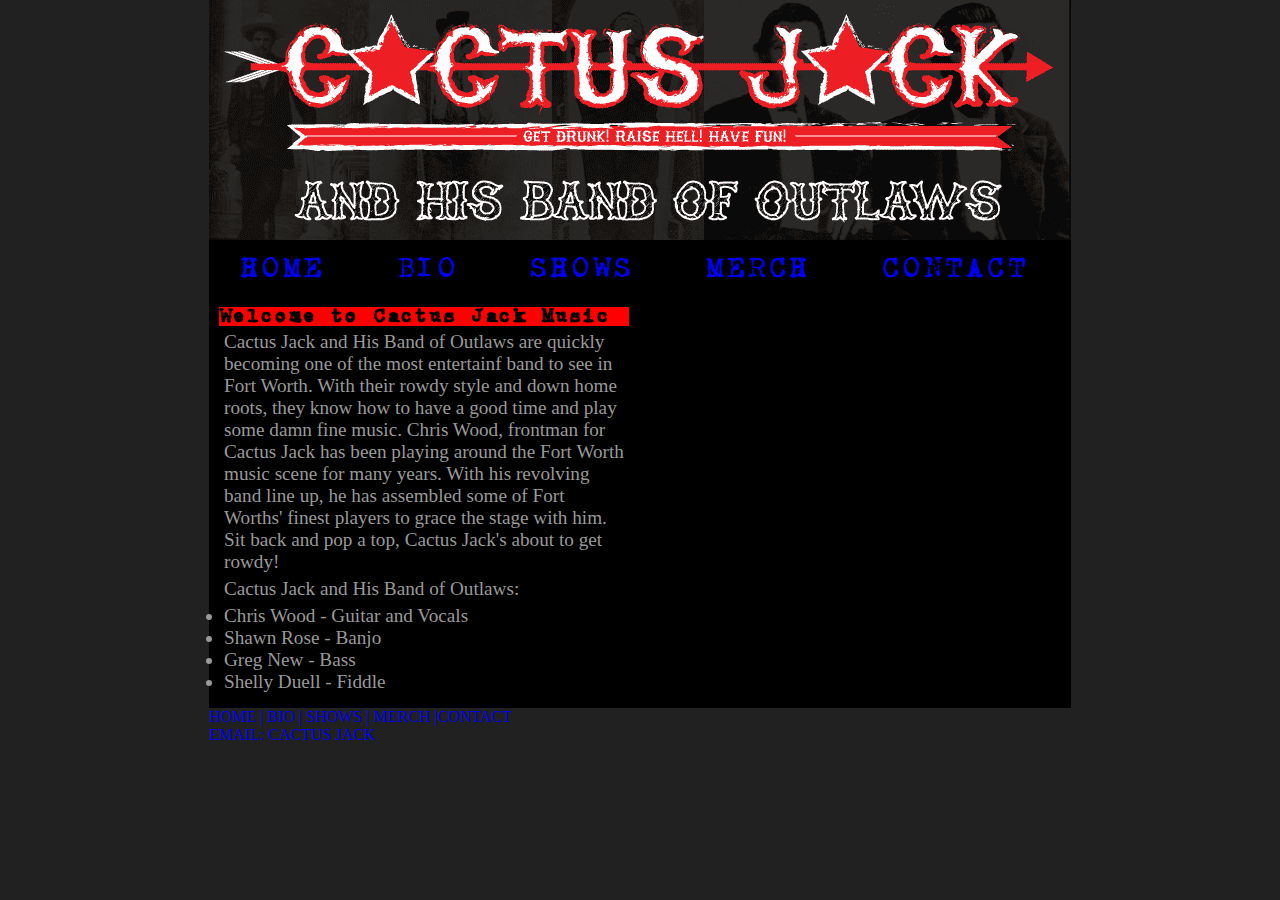
==== index.html @ c074b25d "Initial Upload" ====
﻿<!DOCTYPE html PUBLIC "-//W3C//DTD XHTML 1.0 Transitional//EN" "http://www.w3.org/TR/xhtml1/DTD/xhtml1-transitional.dtd">
<html dir="ltr" xmlns="http://www.w3.org/1999/xhtml">

<head>
    <meta content="en-us" http-equiv="Content-Language" />
    <title>Cactus Jack Music | Home</title>
    <meta content="text/html; charset=utf-8" http-equiv="Content-Type" />
    <meta content="Cactus Jack, Texas Country, Hillbilly Music, Fort Worth Music" name="keywords" />
    <meta content="Welcome to Cactus Jack Music.  Texas style bluegrass and country roots music with attidude." name="description" />
    <link href="css/cacstyle.css" rel="stylesheet" type="text/css" />
    <link href="css/fonts.css" rel="stylesheet" type="text/css" />
</head>

<body>

<div id="container">

<!--TOP OF PAGE-->
    <div id="masthead">
        <div id="header">
        </div>
        <div id="topNav">
                <ul>
                    <li class="index"><a href="index.html">Home</a></li>
                    <li class="bio"><a href="bio.html">Bio</a></li>
                    <li class="shows"><a href="shows.html">Shows</a></li>
                    <li class="merch"><a href="merch.html">Merch</a></li>
                    <li class="contact"><a href="contact.html">Contact</a></li>
                </ul>
        </div>
	</div>
    
 <!--MAIN CONTENT-->   
    <div id="main">
       
<!-- For Later Use   
            <div id="left_col">
            </div>
            <div id="right_col">
        </div>
-->
        <div id="page_content">

            <div id="col1">
            <h1>Welcome to Cactus Jack Music</h1>
            <p class="text">Cactus Jack and His Band of Outlaws are quickly becoming one of the most entertainf band to see in Fort Worth.  With their rowdy style and down home roots, they know how to have a good time and play some damn fine music.  Chris Wood, frontman for Cactus Jack has been playing around the Fort Worth music scene for many years.  With his revolving band line up, he has assembled some of Fort Worths' finest players to grace the stage with him.  Sit back and pop a top,  Cactus Jack's about to get rowdy!</p>
            <p class="text">Cactus Jack and His Band of Outlaws:</p>
            <ul class="text">
              <li>Chris Wood - Guitar and Vocals</li>
              <li> Shawn Rose - Banjo</li>
              <li> Greg New - Bass</li>
              <li> Shelly Duell - Fiddle</li>         
            </ul>
            </div>

        </div>
    </div>

    
 <!--FOOTER-->     
    
    <div id="footer">
        <a href="index.html"> Home |</a><a href="bio.html"> Bio |</a>
        <a href="shows.html"> Shows |</a><a href="merch.html"> Merch |</a><a href="contact.html">Contact</a>
        <br />
        <a href="mailto:roserambleson@gmail.com">email: Cactus Jack</a>
    </div>

</div><!--END CONTAINER-->


    <script type="text/javascript" src="js/jquery-1.11.0.js"></script>
    <script type="text/javascript" src="js/cacjs.js"></script>
</body>

</html>
---- css/cacstyle.css ----
﻿/* CACTUS JACK - CSS layout - SHAWN ROSE
------------------------------------------------------*/


/*---RESET---*/ 
html, body, div, span, applet, object, iframe, h1, h2, h3, h4, h5, h6, p, blockquote, pre, a, abbr, acronym, address, big, cite, code, del, dfn, em, font, img, ins, kbd, q, s, samp, small, strike, strong, sub, sup, tt, var, dl, dt, dd, ol, ul, li, fieldset, form, label, legend, table, caption, tbody, tfoot, thead, tr, th, td {    
    border: 0;
    font-family: inherit;
    font-size: 100%;  
    font-style: inherit;    
    font-weight: inherit;   
    margin: 0;    
    outline: 0;  
    padding: 0;    
    vertical-align: baseline; 
}

/*---GLOBAL---*/

body {
	background-color: #212121;
	margin: 0;
	padding: 0;
}

h1 {
	background-color:#F00;
    font-family: carbontyperegular, sans-serif;
	font-weight: bold;
	font-size: 1.2em;
	margin: 0;
}

#container {
	margin: 0px auto;
    width: 862px;
}

img.border {
    border: 7px solid #999;
    margin: 0px 12px 0px 0px;
}

.left {
	float: left;
}

.right {
	float: right;
}

.text {
	color: #999 ;
	font-size: 1.2em;
	margin: 5px;
}

/*---HEADER---*/

#masthead {
}

#header {
	background-image: url('../img/header.png');
	background-color: #000;
    position: relative;
	height: 240px;
	width: 862px;
}

    /*---NAV---*/

#topNav {
	background-color: #000;
    margin: 0px; 	
	padding: 15px 0 5px;
}

#topNav ul li {
	display: inline;
    font-family: carbontyperegular, sans-serif;
    font-size: 1.7em;
	font-weight: 400;
	letter-spacing: 1px;
	margin: 0 35px 0 32px;
	text-align: center;
    text-decoration: none;
	text-transform: uppercase;
}

#topNav li a:hover {
      color: #c00;
      background-color: #999; }


/*---CONTENT---*/

#main {
	background-color: #000;	
	margin: 0px 0;
	min-width: 862px;
	width: 100%;
}

#page_content {
    display: inline-block;
	//padding: 5px 0 10px 0;
    width: 862px;
}

    /*---PAGE COLS---*/

#col1 {
	width: 410px;
    padding: 20px 10px 10px;
}
#col2 {
	width: 410px;
    padding: 20px 5px 10px;
}
}

/*---FOOTER---*/

#footer {
	clear: both;
	font-color: #FFF;
    font-size: 1em;
	padding: 15px;
	text-align: center;
}


/* COMMON LINKS */

a:link {
    text-decoration: none;
	text-transform: uppercase;
}
a:visited {
	text-decoration: none;
	color: #999;
}
a:hover {
	text-decoration: none;
	color: #F00;
}
a:active {
	text-decoration: none;
}

  /*FOR LATER USE*/

#left_col {
	float: left;
	width: 200px;
}

#right_col {
	float: right;
	width: 200px;
}
---- css/fonts.css ----
/*FONTS*/



@font-face {
    font-family: 'carbontyperegular';
    src: url('../fonts/carbontype-webfont.eot');
    src: url('../fonts/carbontype-webfont.eot?#iefix') format('embedded-opentype'),
         url('../fonts/carbontype-webfont.woff') format('woff'),
         url('../fonts/carbontype-webfont.ttf') format('truetype'),
         url('../fonts/carbontype-webfont.svg#carbontyperegular') format('svg');
    font-weight: normal;
    font-style: normal;

}
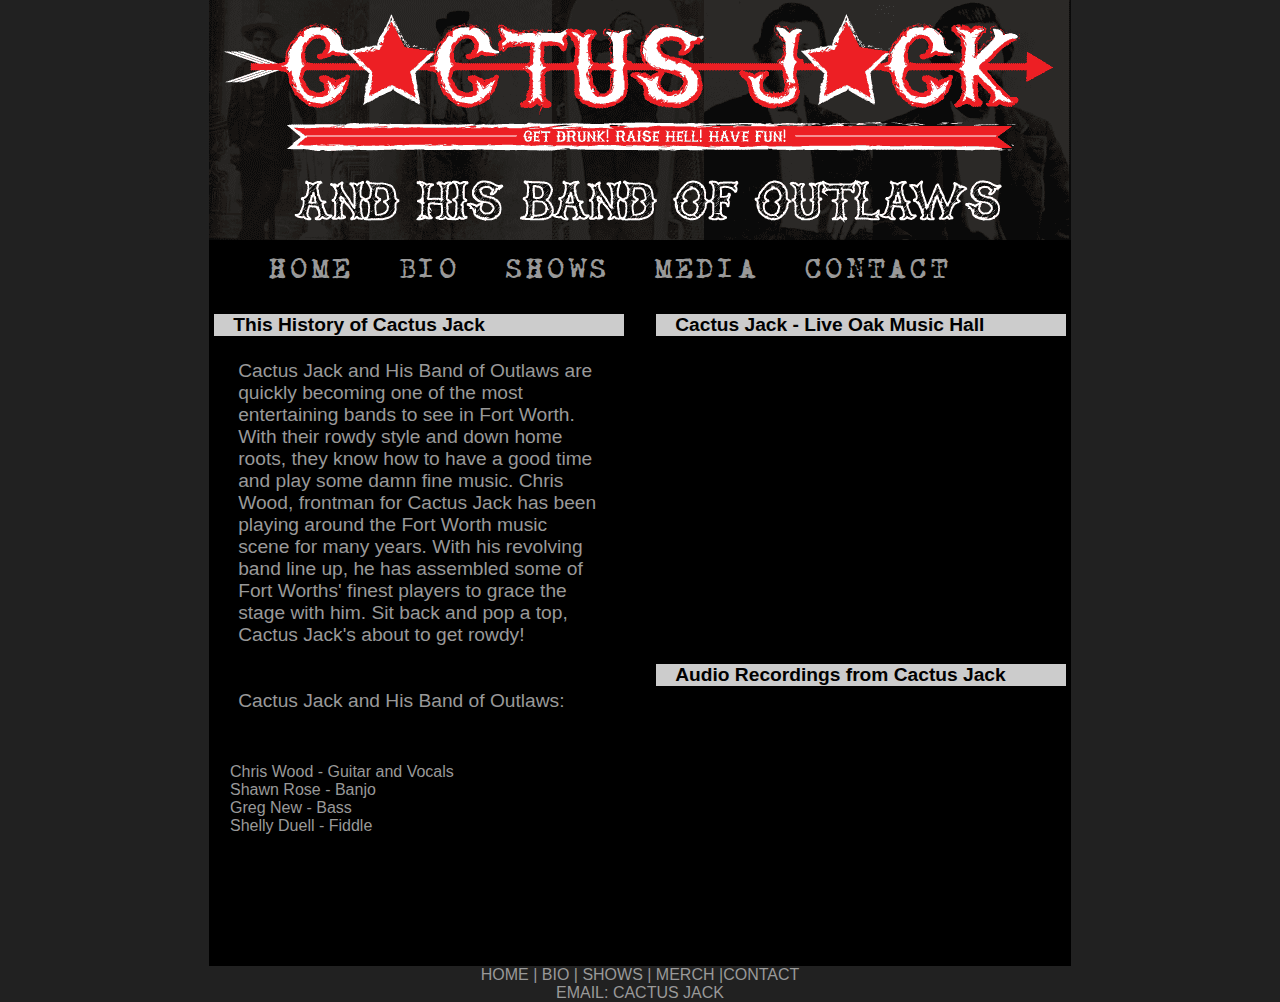
==== commit cbcb4f9e: "First Dev Push" ====
--- a/index.html
+++ b/index.html
@@ -1,76 +1,70 @@
 ﻿<!DOCTYPE html PUBLIC "-//W3C//DTD XHTML 1.0 Transitional//EN" "http://www.w3.org/TR/xhtml1/DTD/xhtml1-transitional.dtd">
 <html dir="ltr" xmlns="http://www.w3.org/1999/xhtml">
-
 <head>
     <meta content="en-us" http-equiv="Content-Language" />
-    <title>Cactus Jack Music | Home</title>
+    <title>CACTUS JACK MUSIC | OFFICIAL SITE</title>
     <meta content="text/html; charset=utf-8" http-equiv="Content-Type" />
     <meta content="Cactus Jack, Texas Country, Hillbilly Music, Fort Worth Music" name="keywords" />
     <meta content="Welcome to Cactus Jack Music.  Texas style bluegrass and country roots music with attidude." name="description" />
+    <meta name="viewport" content="width=device-width" />
+    <link rel="stylesheet" href="css/normalize.css">
     <link href="css/cacstyle.css" rel="stylesheet" type="text/css" />
     <link href="css/fonts.css" rel="stylesheet" type="text/css" />
 </head>
-
 <body>
-
-<div id="container">
-
-<!--TOP OF PAGE-->
-    <div id="masthead">
-        <div id="header">
+    <div id="container">
+    <!--TOP OF PAGE-->
+        <div id="masthead">
+            <div id="header">
+            </div>
+            <div id="topNav">
+                    <ul>
+                        <li class="index"><a href="index.html">Home</a></li>
+                        <li class="bio"><a href="bio.html">Bio</a></li>
+                        <li class="shows"><a href="shows.html">Shows</a></li>
+                        <li class="merch"><a href="merch.html">media</a></li>
+                        <li class="contact"><a href="contact.html">Contact</a></li>
+                    </ul>
+            </div>
+	    </div>
+     <!--MAIN CONTENT-->   
+        <div id="main">
+    <!-- For Later Use   
+                <div id="left_col">
+                </div>
+                <div id="right_col">
+            </div>
+    -->
+            <div id="page_content">
+                        <div id="col1" class="left">
+                        <h1>This History of Cactus Jack</h1>
+                        <p class="text">Cactus Jack and His Band of Outlaws are quickly becoming one of the most entertaining bands to see in Fort Worth.  With their rowdy style and down home roots, they know how to have a good time and play some damn fine music.  Chris Wood, frontman for Cactus Jack has been playing around the Fort Worth music scene for many years.  With his revolving band line up, he has assembled some of Fort Worths' finest players to grace the stage with him.  Sit back and pop a top,  Cactus Jack's about to get rowdy!</p>
+                <p class="text">Cactus Jack and His Band of Outlaws:</p>
+            	    <ul class="text">
+                            <li>Chris Wood - Guitar and Vocals</li>
+                            <li> Shawn Rose - Banjo</li>
+                            <li> Greg New - Bass</li>
+                            <li> Shelly Duell - Fiddle</li>         
+                    </ul>
+                    </div>
+                    <div id="col2" class="right" >
+                        <h1>Cactus Jack - Live Oak Music Hall</h1>
+                        <p><iframe width="410" height="308" src="http://www.youtube.com/embed/5hkYA6zqtO8" frameborder="0" allowfullscreen></iframe></p>
+                    </div>
+                    
+                    <div id="col1" class="widget_iframe right"> <h1>Audio Recordings from Cactus Jack</h1> <iframe class="widget_iframe" src="http://www.reverbnation.com/widget_code/html_widget/artist_2877133?widget_id=50&amp;posted_by=artist_2877133&pwc[design]=customized&pwc[background_color]=%23333333&pwc[included_songs]=1&pwc[photo]=0%2C1&pwc[size]=custom" width="100%" height="275px" frameborder="0" scrolling="no"></iframe><div class="footer_branding" style="margin-top:-5px;font-size:10px;font-family:Arial;"></div>
+                    </div>
+            </div>
         </div>
-        <div id="topNav">
-                <ul>
-                    <li class="index"><a href="index.html">Home</a></li>
-                    <li class="bio"><a href="bio.html">Bio</a></li>
-                    <li class="shows"><a href="shows.html">Shows</a></li>
-                    <li class="merch"><a href="merch.html">Merch</a></li>
-                    <li class="contact"><a href="contact.html">Contact</a></li>
-                </ul>
-        </div>
-	</div>
-    
- <!--MAIN CONTENT-->   
-    <div id="main">
-       
-<!-- For Later Use   
-            <div id="left_col">
+     </div><!--END CONTAINER-->
+     <!--FOOTER-->     
+            <div id="footer">
+                <a href="index.html"> Home |</a><a href="bio.html"> Bio |</a>
+                <a href="shows.html"> Shows |</a><a href="merch.html"> Merch |</a><a href="contact.html">Contact</a>
+                <br />
+                <a href="mailto:roserambleson@gmail.com">email: Cactus Jack</a>
             </div>
-            <div id="right_col">
-        </div>
--->
-        <div id="page_content">
-
-            <div id="col1">
-            <h1>Welcome to Cactus Jack Music</h1>
-            <p class="text">Cactus Jack and His Band of Outlaws are quickly becoming one of the most entertainf band to see in Fort Worth.  With their rowdy style and down home roots, they know how to have a good time and play some damn fine music.  Chris Wood, frontman for Cactus Jack has been playing around the Fort Worth music scene for many years.  With his revolving band line up, he has assembled some of Fort Worths' finest players to grace the stage with him.  Sit back and pop a top,  Cactus Jack's about to get rowdy!</p>
-            <p class="text">Cactus Jack and His Band of Outlaws:</p>
-            <ul class="text">
-              <li>Chris Wood - Guitar and Vocals</li>
-              <li> Shawn Rose - Banjo</li>
-              <li> Greg New - Bass</li>
-              <li> Shelly Duell - Fiddle</li>         
-            </ul>
-            </div>
-
-        </div>
-    </div>
-
-    
- <!--FOOTER-->     
-    
-    <div id="footer">
-        <a href="index.html"> Home |</a><a href="bio.html"> Bio |</a>
-        <a href="shows.html"> Shows |</a><a href="merch.html"> Merch |</a><a href="contact.html">Contact</a>
-        <br />
-        <a href="mailto:roserambleson@gmail.com">email: Cactus Jack</a>
-    </div>
-
-</div><!--END CONTAINER-->
-
-
     <script type="text/javascript" src="js/jquery-1.11.0.js"></script>
     <script type="text/javascript" src="js/cacjs.js"></script>
 </body>
-
 </html>
--- a/css/cacstyle.css
+++ b/css/cacstyle.css
@@ -1,19 +1,5 @@
 ﻿/* CACTUS JACK - CSS layout - SHAWN ROSE
 ------------------------------------------------------*/
-
-
-/*---RESET---*/ 
-html, body, div, span, applet, object, iframe, h1, h2, h3, h4, h5, h6, p, blockquote, pre, a, abbr, acronym, address, big, cite, code, del, dfn, em, font, img, ins, kbd, q, s, samp, small, strike, strong, sub, sup, tt, var, dl, dt, dd, ol, ul, li, fieldset, form, label, legend, table, caption, tbody, tfoot, thead, tr, th, td {    
-    border: 0;
-    font-family: inherit;
-    font-size: 100%;  
-    font-style: inherit;    
-    font-weight: inherit;   
-    margin: 0;    
-    outline: 0;  
-    padding: 0;    
-    vertical-align: baseline; 
-}
 
 /*---GLOBAL---*/
 
@@ -24,11 +10,29 @@
 }
 
 h1 {
-	background-color:#F00;
-    font-family: carbontyperegular, sans-serif;
+	background-color: #ccc;
+	color: #000;
+    font-family: latin_modern_sans10_regular, sans-serif;
 	font-weight: bold;
 	font-size: 1.2em;
 	margin: 0;
+	padding: 0 1em;
+}
+
+p {
+	color: #999 ;
+	font-size: 1.2em;
+	margin: 5px;
+}
+
+.text {
+	padding: 1em;
+}
+
+li {
+	color: #999;
+	list-style-type: none;
+	
 }
 
 #container {
@@ -49,11 +53,15 @@
 	float: right;
 }
 
-.text {
-	color: #999 ;
-	font-size: 1.2em;
-	margin: 5px;
-}
+.tableContact {
+	border: none;
+	cellspacing:2;
+	cellpadding: 4; 
+	width: 450px;
+	background-color: #999;
+}
+
+
 
 /*---HEADER---*/
 
@@ -72,17 +80,20 @@
 
 #topNav {
 	background-color: #000;
-    margin: 0px; 	
-	padding: 15px 0 5px;
-}
-
-#topNav ul li {
+	overflow: hidden;
+}
+
+#topNav li {
+	margin: 0;	
+}
+
+#topNav li {
 	display: inline;
     font-family: carbontyperegular, sans-serif;
     font-size: 1.7em;
 	font-weight: 400;
 	letter-spacing: 1px;
-	margin: 0 35px 0 32px;
+	padding: 0 20px 0 20px;
 	text-align: center;
     text-decoration: none;
 	text-transform: uppercase;
@@ -104,7 +115,7 @@
 
 #page_content {
     display: inline-block;
-	//padding: 5px 0 10px 0;
+	padding: 5px 0 10px 0;
     width: 862px;
 }
 
@@ -112,21 +123,30 @@
 
 #col1 {
 	width: 410px;
-    padding: 20px 10px 10px;
-}
+    padding: 10px 5px 0px;
+}
+
 #col2 {
 	width: 410px;
-    padding: 20px 5px 10px;
-}
-}
-
+    padding: 10px 5px 0px;
+}
+
+#col1.reverb {
+	width:390px;
+	height:300px;
+	margin:0;
+	padding:0;
+	border:0;"
+}
 /*---FOOTER---*/
 
 #footer {
+	border: thick;
 	clear: both;
+	width: 100%;
 	font-color: #FFF;
     font-size: 1em;
-	padding: 15px;
+	margin: auto;
 	text-align: center;
 }
 
@@ -134,6 +154,7 @@
 /* COMMON LINKS */
 
 a:link {
+	color: #999;
     text-decoration: none;
 	text-transform: uppercase;
 }
@@ -149,6 +170,53 @@
 	text-decoration: none;
 }
 
+ /* MEDIA GALLERY PAGE */
+ #gallery {
+    position: relative;
+    display: block;
+	float: left;
+    width: 0;
+    padding-bottom: 10px;
+    margin: 0 auto;
+}
+
+#gallery li {
+    display: block;
+    float: left;
+    width: 280px;
+    margin: 0 30px 20px 0;
+    padding: 0;
+}
+
+#gallery li a img {
+    display: block;
+    width: 260px;
+    height: 130px;
+    border: 10px solid #E0E0E0;
+    margin: 0;
+    padding: 0;
+    -webkit-transition: all 1s ease-out;
+    -moz-transition: all 1s ease-out;
+    -o-transition: all 1s ease-out;
+    -ms-transition: all 1s ease-out;
+    transition: all 1s ease-out;
+}
+
+#gallery li a:hover img {
+    -webkit-border-radius: 10px;
+    -moz-border-radius: 10px;
+    border-radius: 10px;
+    border-color: #B4B4B4;
+    -webkit-transition: all 1s ease-out;
+    -moz-transition: all 1s ease-out;
+    -o-transition: all 1s ease-out;
+    -ms-transition: all 1s ease-out;
+    transition: all 1s ease-out;
+}
+
+/*PRETTY PHOTO GALLERY PAGE */
+
+ 
   /*FOR LATER USE*/
 
 #left_col {
--- a/css/fonts.css
+++ b/css/fonts.css
@@ -1,6 +1,23 @@
 /*FONTS*/
 
+/*H1 FONT */
 
+@font-face {
+    font-family: 'latin_modern_sans10_regular';
+    src: url('./fonts/lmsans10-regular-webfont.eot');
+    src: url('./fonts/lmsans10-regular-webfont.eot?#iefix') format('embedded-opentype'),
+         url('./fonts/lmsans10-regular-webfont.woff') format('woff'),
+         url('./fonts/lmsans10-regular-webfont.ttf') format('truetype'),
+         url('./fonts/lmsans10-regular-webfont.svg#latin_modern_sans10_regular') format('svg');
+    font-weight: normal;
+    font-style: normal;
+
+}
+
+
+
+
+/* TOP NAV MENU FONT ---*/
 
 @font-face {
     font-family: 'carbontyperegular';
@@ -12,4 +29,7 @@
     font-weight: normal;
     font-style: normal;
 
-}+}
+
+
+
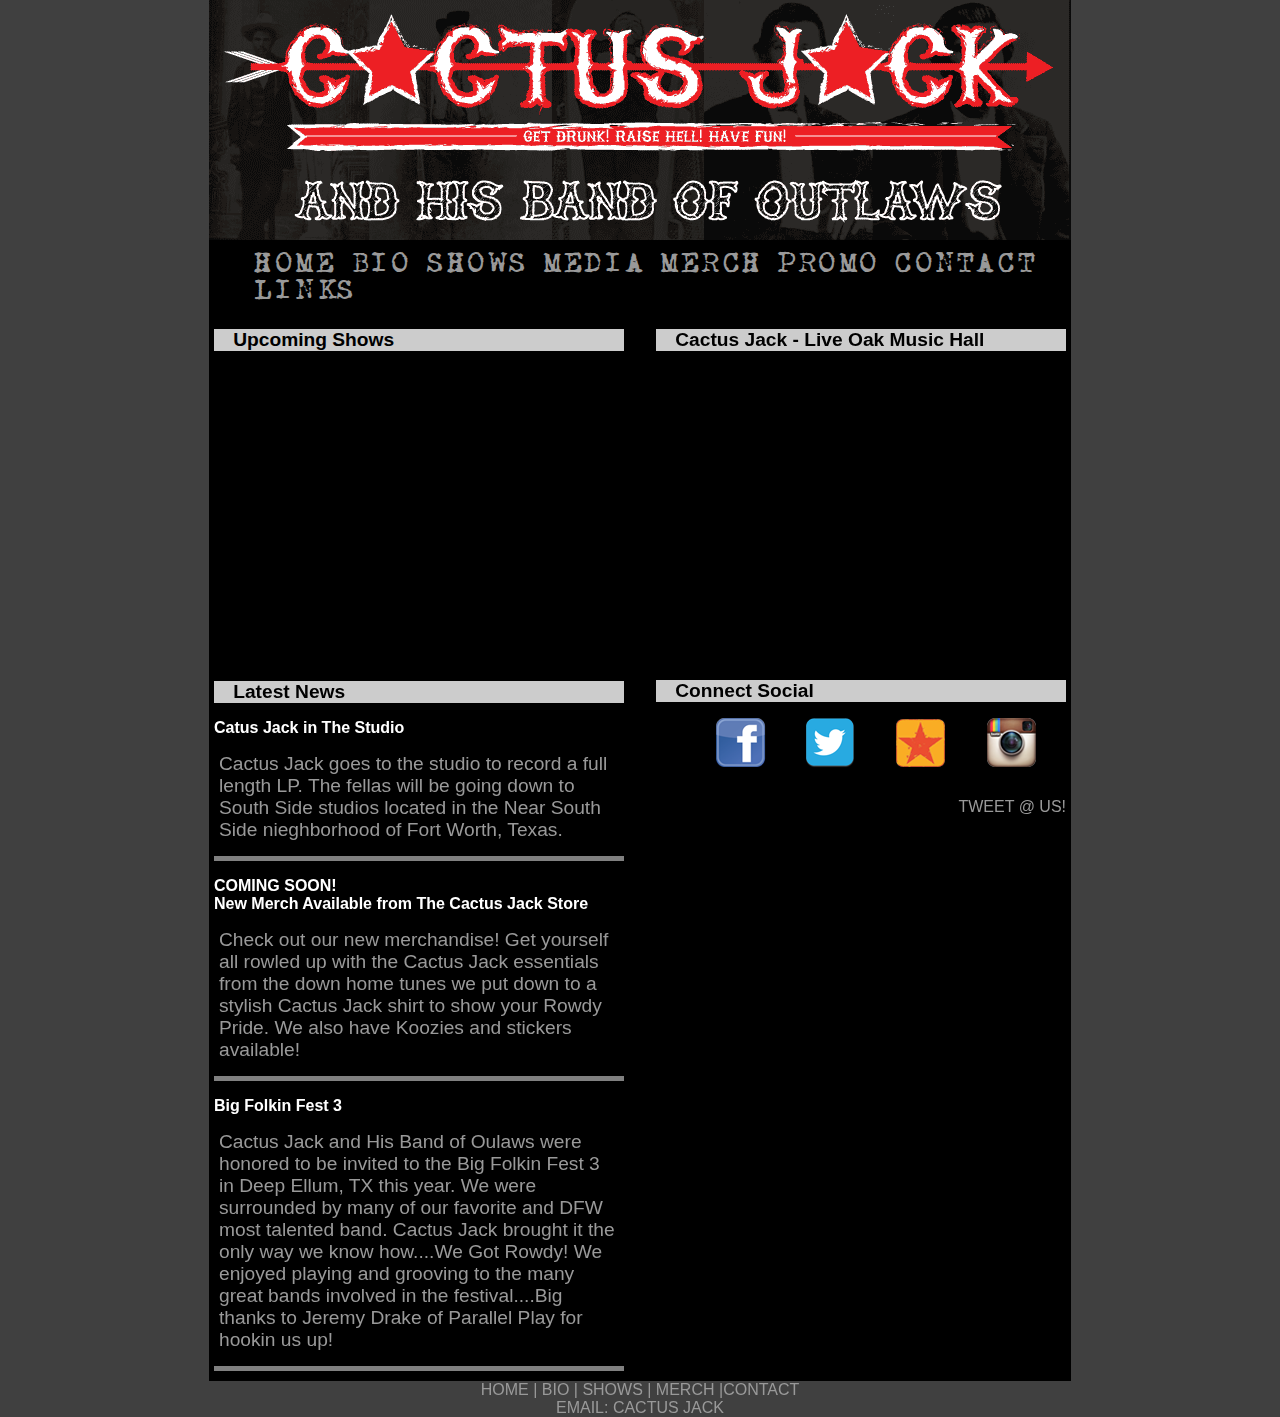
==== commit c97b4d0f: "Middle of Project 4.16" ====
--- a/index.html
+++ b/index.html
@@ -4,8 +4,8 @@
     <meta content="en-us" http-equiv="Content-Language" />
     <title>CACTUS JACK MUSIC | OFFICIAL SITE</title>
     <meta content="text/html; charset=utf-8" http-equiv="Content-Type" />
-    <meta content="Cactus Jack, Texas Country, Hillbilly Music, Fort Worth Music" name="keywords" />
-    <meta content="Welcome to Cactus Jack Music.  Texas style bluegrass and country roots music with attidude." name="description" />
+    <meta content="Cactus Jack, Texas Country, Hillbilly Music, Fort Worth Music, Chris Wood, Shawn Rose, Grew New, Shelly Duell, Darrin Kobetich" name="keywords" />
+    <meta content="Welcome to Cactus Jack Music.  Texas style bluegrass and country roots music with attidude. Fort Worth,TX -  Grandbury, TX" name="description" />
     <meta name="viewport" content="width=device-width" />
     <link rel="stylesheet" href="css/normalize.css">
     <link href="css/cacstyle.css" rel="stylesheet" type="text/css" />
@@ -13,58 +13,92 @@
 </head>
 <body>
     <div id="container">
-    <!--TOP OF PAGE-->
+<!--TOP OF PAGE-->
         <div id="masthead">
             <div id="header">
             </div>
             <div id="topNav">
-                    <ul>
-                        <li class="index"><a href="index.html">Home</a></li>
-                        <li class="bio"><a href="bio.html">Bio</a></li>
-                        <li class="shows"><a href="shows.html">Shows</a></li>
-                        <li class="merch"><a href="merch.html">media</a></li>
-                        <li class="contact"><a href="contact.html">Contact</a></li>
-                    </ul>
+                <ul>
+                    <li class="index"><a href="index.html">Home</a></li>
+                    <li class="bio"><a href="bio.html">Bio</a></li>
+                    <li class="shows"><a href="shows.html">Shows</a></li>
+                    <li class="media"><a href="media.html">media</a></li>
+                    <li class="merch"><a href="merch.html">merch</a></li>
+                    <li class="promo"><a href="press.html">promo</a></li>
+                    <li class="contact"><a href="contact.html">Contact</a></li>
+                    <li class="contact"><a href="#">Links</a></li>
+                </ul>
             </div>
 	    </div>
-     <!--MAIN CONTENT-->   
+<!--MAIN CONTENT-->   
         <div id="main">
-    <!-- For Later Use   
-                <div id="left_col">
+            <div id="page_content">
+<!--LEFT COLUMN--> 
+    <!--REVERB SHOWS-->
+                 <div class="col1 left">
+                    <div id="upcoming-shows">
+                        <h1>Upcoming Shows</h1>
+                        <div class="widget_iframe" style="display:inline-block;width:410px;height:275px;margin:0;padding:0;border:0;"><iframe class="widget_iframe" src="http://www.reverbnation.com/widget_code/html_widget/artist_2877133?widget_id=52&amp;posted_by=artist_2877133&pwc[design]=customized&pwc[background_color]=%23333333&pwc[layout]=compact&pwc[show_map]=0&pwc[size]=custom" width="100%" height="100%" frameborder="0" scrolling="no"></iframe></div>
+                    </div>
+    <!--LATEST NEWS-->  
+                     <div id="latest-news">
+                        <h1>Latest News</h1>
+                        <div class="news">
+                            <h3>Catus Jack in The Studio </h3>  
+                            <p>Cactus Jack goes to the studio to record a full length LP.  The fellas will be going down to South Side studios located in the Near South Side nieghborhood of Fort Worth, Texas.</p>      
+                        </div>
+                        <div class="news">
+                                <h3>COMING SOON! <br />New Merch Available from The Cactus Jack Store</h3>  
+                            <p>Check out our new merchandise!  Get yourself all rowled up with the Cactus Jack essentials from the down home tunes we put down to a stylish Cactus Jack shirt to show your Rowdy Pride.  We also have Koozies and stickers available!</p>      
+                        </div>
+                        <div class="news">
+                            <h3>Big Folkin Fest 3</h3>  
+                            <p>Cactus Jack and His Band of Oulaws were honored to be invited to the Big Folkin Fest 3 in Deep Ellum, TX this year.  We were surrounded by many of our favorite and DFW most talented band.  Cactus Jack brought it the only way we know how....We Got Rowdy!  We enjoyed playing and grooving to the many great bands involved in the festival....Big thanks to Jeremy Drake of Parallel Play for hookin us up!</p>      
+                        </div>
+                    </div>
                 </div>
-                <div id="right_col">
-            </div>
-    -->
-            <div id="page_content">
-                        <div id="col1" class="left">
-                        <h1>This History of Cactus Jack</h1>
-                        <p class="text">Cactus Jack and His Band of Outlaws are quickly becoming one of the most entertaining bands to see in Fort Worth.  With their rowdy style and down home roots, they know how to have a good time and play some damn fine music.  Chris Wood, frontman for Cactus Jack has been playing around the Fort Worth music scene for many years.  With his revolving band line up, he has assembled some of Fort Worths' finest players to grace the stage with him.  Sit back and pop a top,  Cactus Jack's about to get rowdy!</p>
-                <p class="text">Cactus Jack and His Band of Outlaws:</p>
-            	    <ul class="text">
-                            <li>Chris Wood - Guitar and Vocals</li>
-                            <li> Shawn Rose - Banjo</li>
-                            <li> Greg New - Bass</li>
-                            <li> Shelly Duell - Fiddle</li>         
-                    </ul>
-                    </div>
-                    <div id="col2" class="right" >
+<!--RIGHT COLUMN-->
+                <div class="col2 right">
+    <!--SHOWCASE VIDEO--> 
+                    <div id="video" class="">
                         <h1>Cactus Jack - Live Oak Music Hall</h1>
                         <p><iframe width="410" height="308" src="http://www.youtube.com/embed/5hkYA6zqtO8" frameborder="0" allowfullscreen></iframe></p>
                     </div>
-                    
-                    <div id="col1" class="widget_iframe right"> <h1>Audio Recordings from Cactus Jack</h1> <iframe class="widget_iframe" src="http://www.reverbnation.com/widget_code/html_widget/artist_2877133?widget_id=50&amp;posted_by=artist_2877133&pwc[design]=customized&pwc[background_color]=%23333333&pwc[included_songs]=1&pwc[photo]=0%2C1&pwc[size]=custom" width="100%" height="275px" frameborder="0" scrolling="no"></iframe><div class="footer_branding" style="margin-top:-5px;font-size:10px;font-family:Arial;"></div>
+    <!--CONNECT SOCIAL-->
+                    <div id="social">
+                        <h1>Connect Social</h1>
+                            <ul>
+                            <li><a id="social-facebook" href="https://www.facebook.com/CactusJackCowpunk" target="_blank" ></a></li>
+                            <li><a id="social-twitter" href="https://twitter.com/CactusJackMusic" target="_blank"></a></li>
+                            <li><a id="social-reverbnation" href="http://www.revernation.com/cactusjackmusic" target="_blank"></a></li>
+                            <li><a id="social-instagram" href="http://www.instagram.com/_ramblinrose/" target="_blank"></a></li>
+                        </ul>
                     </div>
-            </div>
-        </div>
-     </div><!--END CONTAINER-->
-     <!--FOOTER-->     
+    <!--REVERB MUSIC PLAYER-->
+                    <div id="music-player">
+                        <div class="left">
+                            <iframe class="widget_iframe left" src="http://www.reverbnation.com/widget_code/html_widget/artist_2877133?widget_id=50&amp;posted_by=artist_2877133&pwc[design]=customized&pwc[background_color]=%23333333&pwc[included_songs]=1&pwc[photo]=0%2C1&pwc[size]=custom" width="200px" height="275px" frameborder="0" scrolling="no"></iframe><div class="footer_branding" style="margin-top:-5px;font-size:10px;font-family:Arial;"></div>
+                        </div>
+    <!--TWITTER WIDGET-->
+                        <div class="right">
+                            <a class="twitter-timeline" href="https://twitter.com/_RamblinRose" width="200px" height="275px" data-widget-id="456148250534223874">Tweet @ Us!</a>
+                        </div>
+                    </div>
+                 </div><!--END RIGHT COLUMN-->
+            </div><!--PAGE_CONTENT-->
+        </div><!--END MAIN-->
+</div><!--END CONTAINER-->
+<!--FOOTER-->     
             <div id="footer">
                 <a href="index.html"> Home |</a><a href="bio.html"> Bio |</a>
                 <a href="shows.html"> Shows |</a><a href="merch.html"> Merch |</a><a href="contact.html">Contact</a>
                 <br />
                 <a href="mailto:roserambleson@gmail.com">email: Cactus Jack</a>
-            </div>
+            </div><!--END FOOTER-->
+<!--JS-->
     <script type="text/javascript" src="js/jquery-1.11.0.js"></script>
     <script type="text/javascript" src="js/cacjs.js"></script>
+    <!--Twitter JS-->
+    <script>!function (d, s, id) { var js, fjs = d.getElementsByTagName(s)[0], p = /^http:/.test(d.location) ? 'http' : 'https'; if (!d.getElementById(id)) { js = d.createElement(s); js.id = id; js.src = p + "://platform.twitter.com/widgets.js"; fjs.parentNode.insertBefore(js, fjs); } }(document, "script", "twitter-wjs");</script>
 </body>
 </html>
--- a/css/cacstyle.css
+++ b/css/cacstyle.css
@@ -4,7 +4,7 @@
 /*---GLOBAL---*/
 
 body {
-	background-color: #212121;
+	background-color: #404040;
 	margin: 0;
 	padding: 0;
 }
@@ -19,6 +19,11 @@
 	padding: 0 1em;
 }
 
+h3 {
+	color: #fff;
+	font-size: 1em;
+}
+
 p {
 	color: #999 ;
 	font-size: 1.2em;
@@ -29,6 +34,7 @@
 	padding: 1em;
 }
 
+
 li {
 	color: #999;
 	list-style-type: none;
@@ -42,7 +48,7 @@
 
 img.border {
     border: 7px solid #999;
-    margin: 0px 12px 0px 0px;
+    margin: 1em;
 }
 
 .left {
@@ -83,8 +89,8 @@
 	overflow: hidden;
 }
 
-#topNav li {
-	margin: 0;	
+#topNav ul {
+	margin: 10px auto;
 }
 
 #topNav li {
@@ -92,8 +98,8 @@
     font-family: carbontyperegular, sans-serif;
     font-size: 1.7em;
 	font-weight: 400;
-	letter-spacing: 1px;
-	padding: 0 20px 0 20px;
+	letter-spacing: .5px;
+	padding: 0 5px;
 	text-align: center;
     text-decoration: none;
 	text-transform: uppercase;
@@ -101,7 +107,8 @@
 
 #topNav li a:hover {
       color: #c00;
-      background-color: #999; }
+      background-color: #999;
+}
 
 
 /*---CONTENT---*/
@@ -121,23 +128,82 @@
 
     /*---PAGE COLS---*/
 
-#col1 {
+.col1 {
+	width: 410px;
+	padding: 10px 5px 0px;
+	}
+
+.col2 {
 	width: 410px;
     padding: 10px 5px 0px;
 }
 
-#col2 {
-	width: 410px;
-    padding: 10px 5px 0px;
-}
-
-#col1.reverb {
-	width:390px;
-	height:300px;
-	margin:0;
-	padding:0;
-	border:0;"
-}
+
+
+
+/*---VIDEO---*/
+#video {
+	margin: 0 0 1em 0;
+}
+
+
+
+
+/*---SOCIAL SPRITE---*/
+#social {
+	margin: 0 0 6em 0;
+		
+}
+
+#social li {
+	display: inline;
+}
+
+#social li a {
+	display: block; 
+	width: 50px;
+	height: 50px;
+	text-indent: -9999px;
+	background: url(../img/social_sprite.png);
+	float: left; 
+	margin: 0 20px;
+}
+
+#social li a#social-facebook {
+	background-position: 0px 0px;
+}
+#social li a#social-twitter {
+	background-position: -50px 0px;
+}
+#social li a#social-reverbnation {
+	background-position: -150px 0px;
+}
+#social li a#social-instagram {
+	background-position: -200px 0px;
+}
+
+/*---Music-Player---*/
+#music-player {
+	clear: both;
+	overflow: hidden;
+}
+
+
+/*---Upcoming Shows---*/
+#upcoming-shows {
+	margin: 0 0 55px 0;
+}
+
+
+
+
+	
+	
+	
+
+
+
+
 /*---FOOTER---*/
 
 #footer {
@@ -172,27 +238,23 @@
 
  /* MEDIA GALLERY PAGE */
  #gallery {
-    position: relative;
-    display: block;
-	float: left;
-    width: 0;
-    padding-bottom: 10px;
-    margin: 0 auto;
+	 display: inline-block;
+
 }
 
 #gallery li {
     display: block;
     float: left;
-    width: 280px;
-    margin: 0 30px 20px 0;
+    width: auto;
+    margin: 0 10px 10px 10px;
     padding: 0;
 }
 
 #gallery li a img {
     display: block;
-    width: 260px;
-    height: 130px;
-    border: 10px solid #E0E0E0;
+    width: 115px;
+    height: 80px;
+    border: 5px solid #E0E0E0;
     margin: 0;
     padding: 0;
     -webkit-transition: all 1s ease-out;
@@ -200,31 +262,91 @@
     -o-transition: all 1s ease-out;
     -ms-transition: all 1s ease-out;
     transition: all 1s ease-out;
+    opacity: .50;
+    filter: alpha(opacity=50);
 }
 
 #gallery li a:hover img {
     -webkit-border-radius: 10px;
     -moz-border-radius: 10px;
     border-radius: 10px;
-    border-color: #B4B4B4;
-    -webkit-transition: all 1s ease-out;
-    -moz-transition: all 1s ease-out;
-    -o-transition: all 1s ease-out;
-    -ms-transition: all 1s ease-out;
-    transition: all 1s ease-out;
+    border-color: #db4c4c;
+    -webkit-transition: all .5s ease-out;
+    -moz-transition: all .5s ease-out;
+    -o-transition: all .5s ease-out;
+    -ms-transition: all .5s ease-out;
+    transition: all .5s ease-out;
+    opacity: 1.0;
+    filter: alpha(opacity=100);
+}
+
+#media-video {
+}
+#media-video p {
+    
+	margin: 0 5px 20px 0;
 }
 
 /*PRETTY PHOTO GALLERY PAGE */
 
  
-  /*FOR LATER USE*/
-
-#left_col {
-	float: left;
-	width: 200px;
-}
-
-#right_col {
-	float: right;
-	width: 200px;
-}
+
+
+.player-card {
+    width: 95%;
+    border-bottom: 5px solid #999;
+    overflow: auto;
+    margin: auto;
+    padding: 10px;
+}
+
+.project-img {
+    display: inline-block;
+    padding: 10px 10px 10px 20px;
+    margin: 0 20px 0 0;
+}
+
+img.player-cardimg {
+    width: 200px;
+    height: auto;
+}
+
+.project-info {
+    padding: 0 0 0 20px;
+    
+}
+
+.project-title {
+    margin: 0;
+}
+
+.card-links {
+ 
+}
+
+
+/*BIO*/
+
+.player-cardimg {
+    /* Safari 3-4, iOS 1-3.2, Android 1.6- */
+  -webkit-border-radius: 0px 10px 0px 10px; /* top left, top right, bottom right, bottom left */
+
+  /* Firefox 1-3.6 */
+  -moz-border-radius:  0px 10px 0px 10px;
+  
+  /* Opera 10.5, IE 9, Safari 5, Chrome, Firefox 4, iOS 4, Android 2.1+ */
+  border-radius:  0px 10px 0px 10px;
+}
+
+.news {
+	border-bottom: 5px solid grey;
+	padding: 0 0 10px 0;
+}
+
+
+
+    
+    
+    
+    
+
